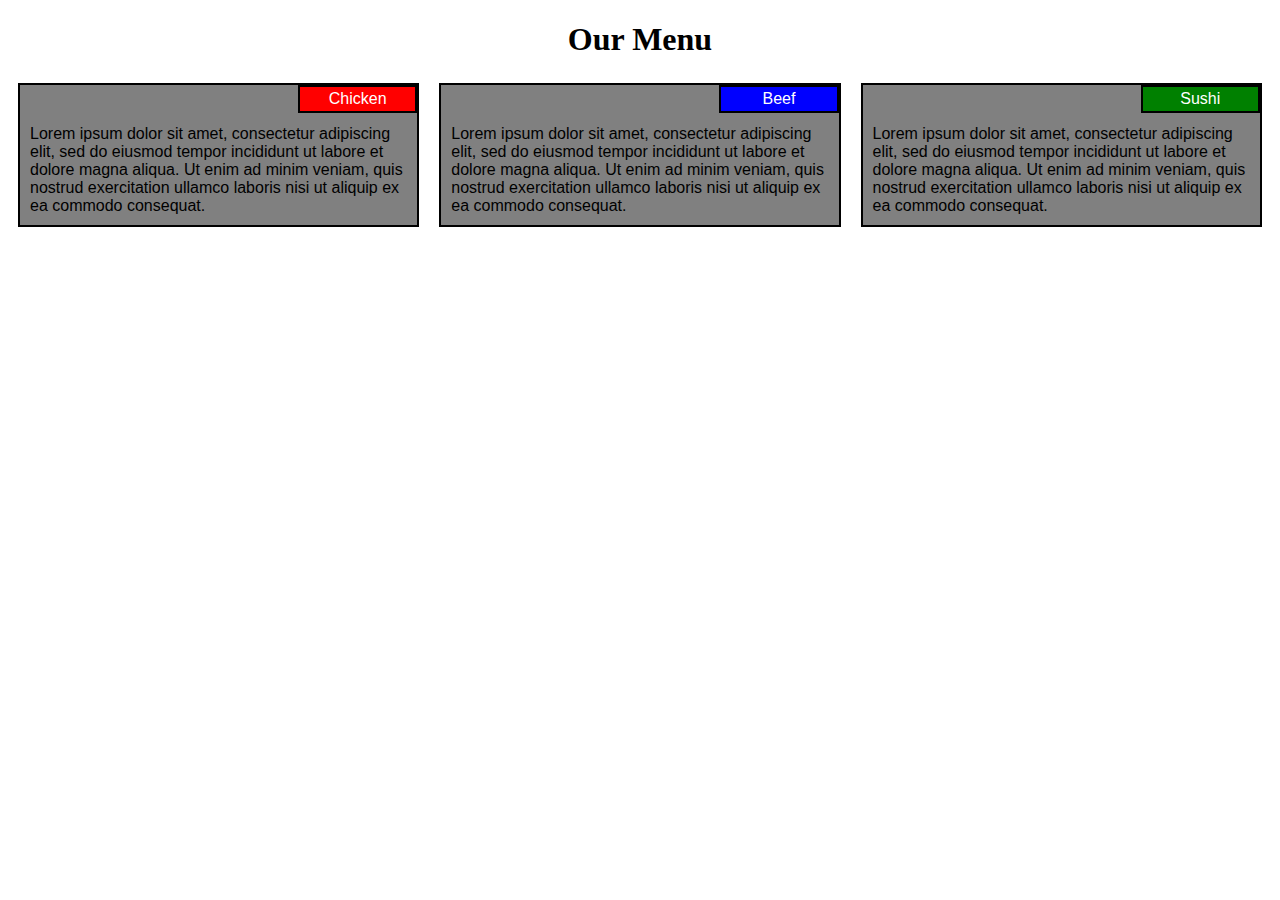
==== module2-solution/index.html @ 0c261532 "Update index.html" ====
<!DOCTYPE html>
<html>
<head>
    <link rel="stylesheet" href="css/mystyles.css">
<meta charset="utf-8">
<meta name="viewport" content="width=device-width, initial-scale=1">
<title>Responsive Layout</title>
<style>
</style>
</head>
<body>
    <h1 align="center">Our Menu</h1>
<div class="row">
  <div class="col-lg-4 col-md-6">
      <div class="content"><div class="submenu chicken">Chicken</div><div class="detail">Lorem ipsum dolor sit amet, consectetur adipiscing elit, sed do eiusmod tempor incididunt ut labore et dolore magna aliqua. 
      Ut enim ad minim veniam, quis nostrud exercitation ullamco laboris nisi ut aliquip ex ea commodo consequat.</div></div></div>
  <div class="col-lg-4 col-md-6">
  <div class="content">
    <div class="submenu beef">Beef</div>
	  <div class="detail">Lorem ipsum dolor sit amet, consectetur adipiscing elit, sed do eiusmod tempor incididunt ut labore et dolore magna aliqua. 
      Ut enim ad minim veniam, quis nostrud exercitation ullamco laboris nisi ut aliquip ex ea commodo consequat.</div></div></div>
  <div class="col-lg-4 col-md-12">
   <div class="content">
    <div class="submenu sushi">Sushi</div>
	  <div class="detail">Lorem ipsum dolor sit amet, consectetur adipiscing elit, sed do eiusmod tempor incididunt ut labore et dolore magna aliqua. 
      Ut enim ad minim veniam, quis nostrud exercitation ullamco laboris nisi ut aliquip ex ea commodo consequat.</div></div></div>
</div>
</body>
</html>
---- module2-solution/css/mystyles.css ----
/********** Base styles **********/
* {
  box-sizing: border-box;
}
h1 {
  margin-bottom: 15px;
}

p {
}
.content {
    position: relative;
    background-color: grey;
    border: 2px solid black;
  font-family: Helvetica;
  color: black;
  margin: 10px;
  
}
.detail {
	margin-top: 30px;
    padding: 10px;
}

/* Simple Responsive Framework. */
.row {
  width: 100%;
}
.submenu {
    position: absolute;
    border: 2px solid black;
    color: white;
    padding: 3px;
    top:0px;
    right:0px;
	width: 30%;
	text-align: center;
  }
.chicken {
 background-color: red;
  }
 .beef {
	 background-color:blue;
 }
 .sushi {
	 background-color:green;
	 
 }

/********** Desktop 992px **********/
@media (min-width: 992px) {
    .col-lg-1, .col-lg-2, .col-lg-3, .col-lg-4, .col-lg-5, .col-lg-6, .col-lg-7, .col-lg-8, .col-lg-9, .col-lg-10, .col-lg-11, .col-lg-12 
    {
      float: left;
    }
    .col-lg-1 {
    width: 8.33%;
  }
  .col-lg-2 {
    width: 16.66%;
  }
  .col-lg-3 {
    width: 25%;
  }
  .col-lg-4 {
    width: 33.33%;
  }
  .col-lg-5 {
    width: 41.66%;
  }
  .col-lg-6 {
    width: 50%;
  }
  .col-lg-7 {
    width: 58.33%;
  }
  .col-lg-8 {
    width: 66.66%;
  }
  .col-lg-9 {
    width: 74.99%;
  }
  .col-lg-10 {
    width: 83.33%;
  }
  .col-lg-11 {
    width: 91.66%;
  }
  .col-lg-12 {
    width: 100%;
  }
}

/********** Tablet 768px to 991px **********/
@media (min-width: 768px) and (max-width: 991px) {
 .col-md-1, .col-md-2, .col-md-3, .col-md-4, .col-md-5, .col-md-6, .col-md-7, .col-md-8, .col-md-9, .col-md-10, .col-md-11, .col-md-12 {
    float: left;
  }
  .col-md-1 {
    width: 8.33%;
  }
  .col-md-2 {
    width: 16.66%;
  }
  .col-md-3 {
    width: 25%;
  }
  .col-md-4 {
    width: 33.33%;
  }
  .col-md-5 {
    width: 41.66%;
  }
  .col-md-6 {
    width: 50%;
  }
  .col-md-7 {
    width: 58.33%;
  }
  .col-md-8 {
    width: 66.66%;
  }
  .col-md-9 {
    width: 74.99%;
  }
  .col-md-10 {
    width: 83.33%;
  }
  .col-md-11 {
    width: 91.66%;
  }
  .col-md-12 {
    width: 100%;
  }
}
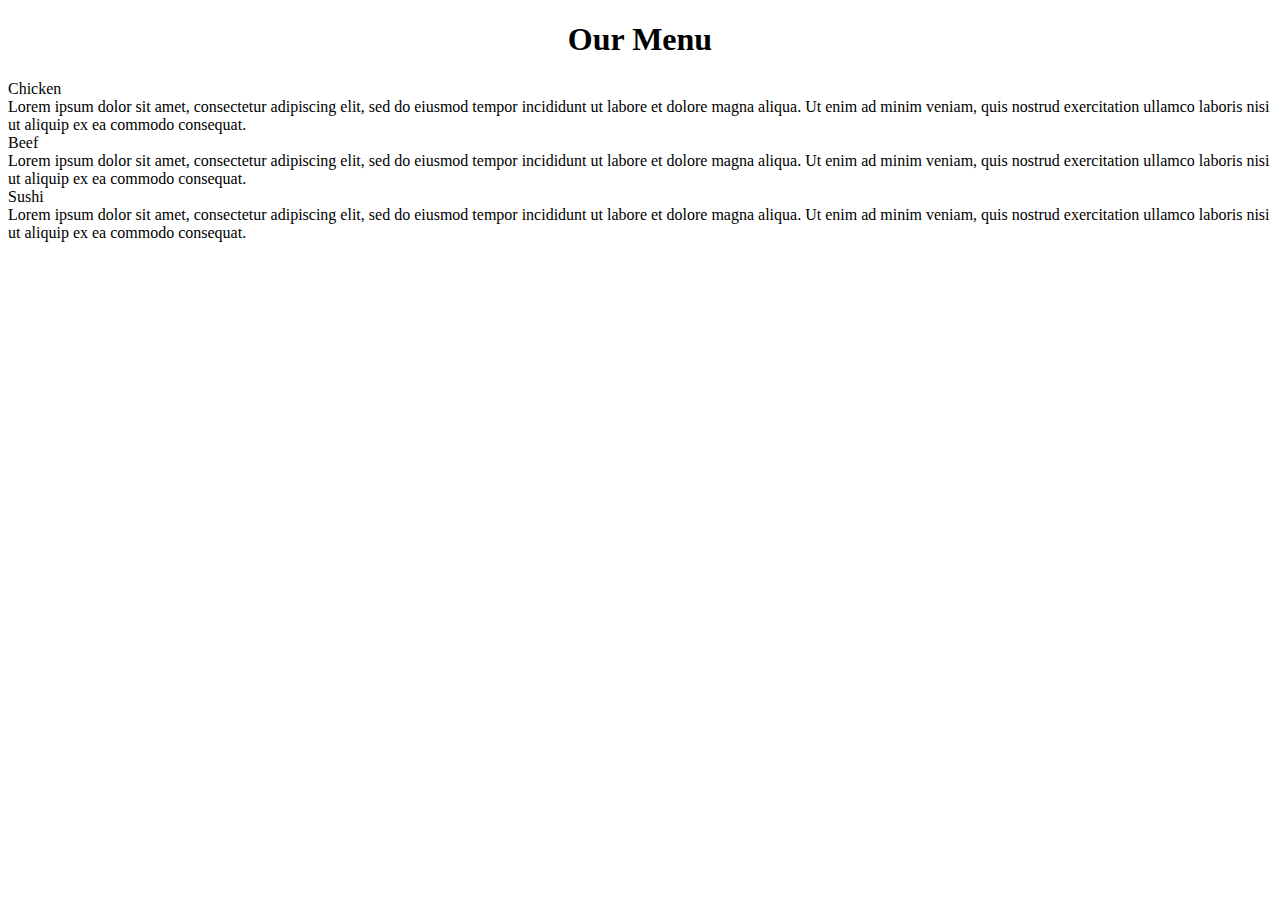
==== commit 1aa290ac: "Update index.html" ====
--- a/module2-solution/index.html
+++ b/module2-solution/index.html
@@ -1,7 +1,7 @@
 <!DOCTYPE html>
 <html>
 <head>
-    <link rel="stylesheet" href="css/mystyles.css">
+    <link rel="stylesheet" href="../css/mystyles.css">
 <meta charset="utf-8">
 <meta name="viewport" content="width=device-width, initial-scale=1">
 <title>Responsive Layout</title>
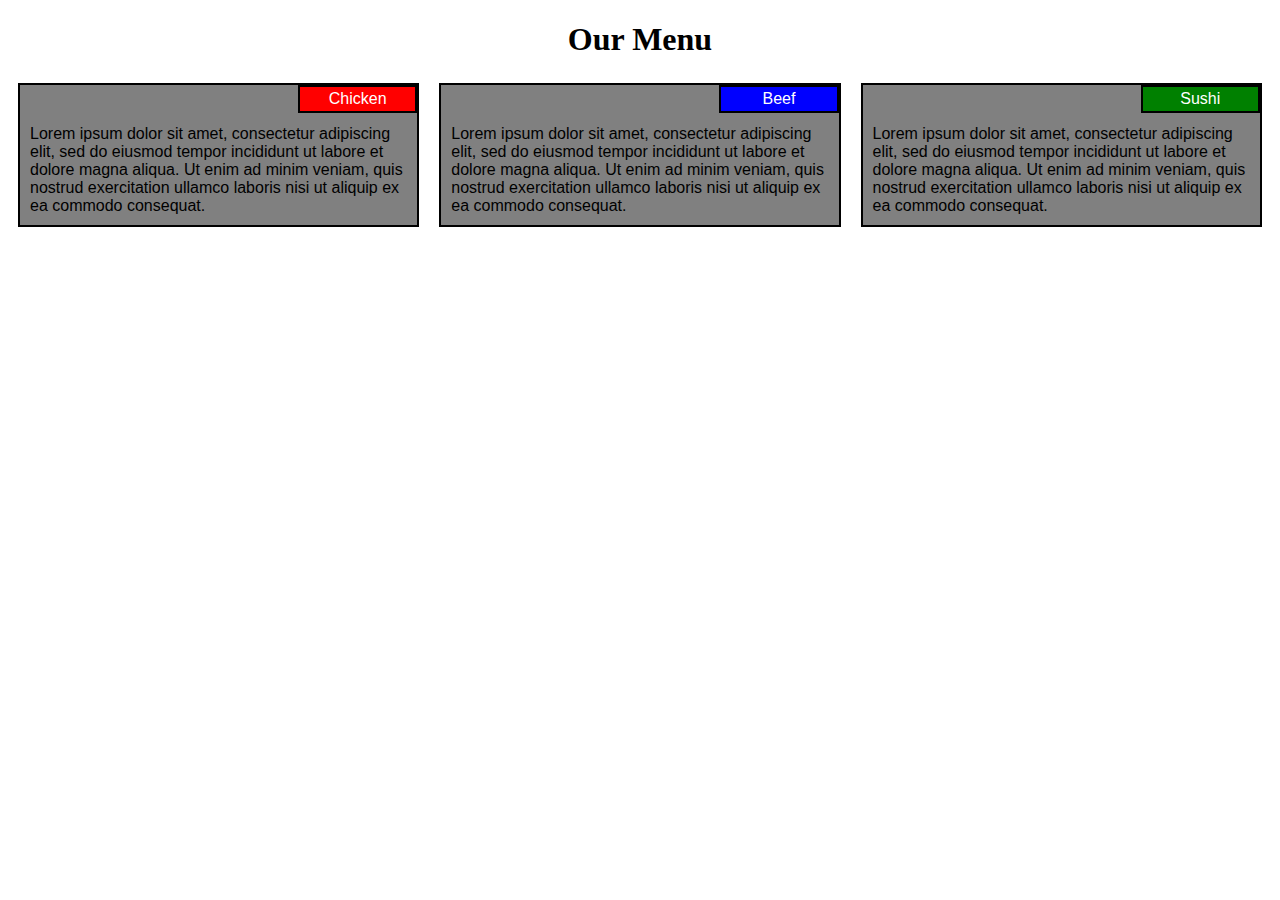
==== commit 86cacc85: "Update index.html" ====
--- a/module2-solution/index.html
+++ b/module2-solution/index.html
@@ -1,7 +1,7 @@
 <!DOCTYPE html>
 <html>
 <head>
-    <link rel="stylesheet" href="../css/mystyles.css">
+    <link rel="stylesheet" href="css/mystyles.css">
 <meta charset="utf-8">
 <meta name="viewport" content="width=device-width, initial-scale=1">
 <title>Responsive Layout</title>
--- a/module2-solution/css/mystyles.css
+++ b/module2-solution/css/mystyles.css
@@ -0,0 +1,136 @@
+/********** Base styles **********/
+* {
+  box-sizing: border-box;
+}
+h1 {
+  margin-bottom: 15px;
+}
+
+p {
+}
+.content {
+    position: relative;
+    background-color: grey;
+    border: 2px solid black;
+  font-family: Helvetica;
+  color: black;
+  margin: 10px;
+  
+}
+.detail {
+	margin-top: 30px;
+    padding: 10px;
+}
+
+/* Simple Responsive Framework. */
+.row {
+  width: 100%;
+}
+.submenu {
+    position: absolute;
+    border: 2px solid black;
+    color: white;
+    padding: 3px;
+    top:0px;
+    right:0px;
+	width: 30%;
+	text-align: center;
+  }
+.chicken {
+ background-color: red;
+  }
+ .beef {
+	 background-color:blue;
+ }
+ .sushi {
+	 background-color:green;
+	 
+ }
+
+/********** Desktop 992px **********/
+@media (min-width: 992px) {
+    .col-lg-1, .col-lg-2, .col-lg-3, .col-lg-4, .col-lg-5, .col-lg-6, .col-lg-7, .col-lg-8, .col-lg-9, .col-lg-10, .col-lg-11, .col-lg-12 
+    {
+      float: left;
+    }
+    .col-lg-1 {
+    width: 8.33%;
+  }
+  .col-lg-2 {
+    width: 16.66%;
+  }
+  .col-lg-3 {
+    width: 25%;
+  }
+  .col-lg-4 {
+    width: 33.33%;
+  }
+  .col-lg-5 {
+    width: 41.66%;
+  }
+  .col-lg-6 {
+    width: 50%;
+  }
+  .col-lg-7 {
+    width: 58.33%;
+  }
+  .col-lg-8 {
+    width: 66.66%;
+  }
+  .col-lg-9 {
+    width: 74.99%;
+  }
+  .col-lg-10 {
+    width: 83.33%;
+  }
+  .col-lg-11 {
+    width: 91.66%;
+  }
+  .col-lg-12 {
+    width: 100%;
+  }
+}
+
+/********** Tablet 768px to 991px **********/
+@media (min-width: 768px) and (max-width: 991px) {
+ .col-md-1, .col-md-2, .col-md-3, .col-md-4, .col-md-5, .col-md-6, .col-md-7, .col-md-8, .col-md-9, .col-md-10, .col-md-11, .col-md-12 {
+    float: left;
+  }
+  .col-md-1 {
+    width: 8.33%;
+  }
+  .col-md-2 {
+    width: 16.66%;
+  }
+  .col-md-3 {
+    width: 25%;
+  }
+  .col-md-4 {
+    width: 33.33%;
+  }
+  .col-md-5 {
+    width: 41.66%;
+  }
+  .col-md-6 {
+    width: 50%;
+  }
+  .col-md-7 {
+    width: 58.33%;
+  }
+  .col-md-8 {
+    width: 66.66%;
+  }
+  .col-md-9 {
+    width: 74.99%;
+  }
+  .col-md-10 {
+    width: 83.33%;
+  }
+  .col-md-11 {
+    width: 91.66%;
+  }
+  .col-md-12 {
+    width: 100%;
+  }
+}
+
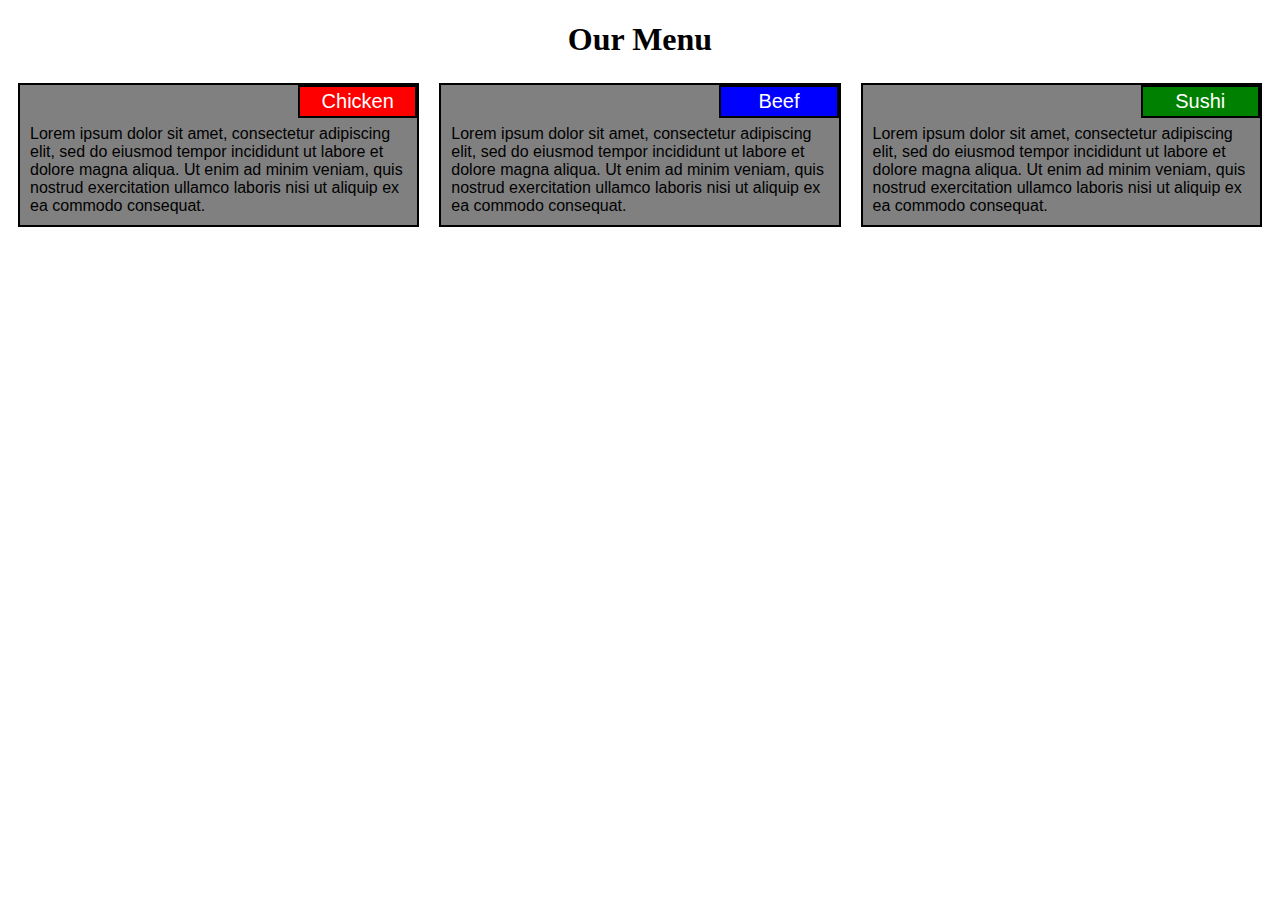
==== commit 926451f7: "Update index.html" ====
--- a/module2-solution/index.html
+++ b/module2-solution/index.html
@@ -1,7 +1,7 @@
 <!DOCTYPE html>
 <html>
 <head>
-    <link rel="stylesheet" href="css/mystyles.css">
+    <link rel="stylesheet" type="text/css" href="mystyle.css">
 <meta charset="utf-8">
 <meta name="viewport" content="width=device-width, initial-scale=1">
 <title>Responsive Layout</title>
--- a/module2-solution/mystyle.css
+++ b/module2-solution/mystyle.css
@@ -0,0 +1,137 @@
+/********** Base styles **********/
+* {
+  box-sizing: border-box;
+}
+h1 {
+  margin-bottom: 15px;
+}
+
+p {
+}
+.content {
+    position: relative;
+    background-color: grey;
+    border: 2px solid black;
+  font-family: Helvetica;
+  color: black;
+  margin: 10px;
+  
+}
+.detail {
+	margin-top: 30px;
+    padding: 10px;
+}
+
+/* Simple Responsive Framework. */
+.row {
+  width: 100%;
+}
+.submenu {
+    position: absolute;
+    border: 2px solid black;
+    color: white;
+    padding: 3px;
+    top:0px;
+    right:0px;
+	width: 30%;
+	text-align: center;
+	font-size:20px;
+  }
+.chicken {
+ background-color: red;
+  }
+ .beef {
+	 background-color:blue;
+ }
+ .sushi {
+	 background-color:green;
+	 
+ }
+
+/********** Desktop 992px **********/
+@media (min-width: 992px) {
+    .col-lg-1, .col-lg-2, .col-lg-3, .col-lg-4, .col-lg-5, .col-lg-6, .col-lg-7, .col-lg-8, .col-lg-9, .col-lg-10, .col-lg-11, .col-lg-12 
+    {
+      float: left;
+    }
+    .col-lg-1 {
+    width: 8.33%;
+  }
+  .col-lg-2 {
+    width: 16.66%;
+  }
+  .col-lg-3 {
+    width: 25%;
+  }
+  .col-lg-4 {
+    width: 33.33%;
+  }
+  .col-lg-5 {
+    width: 41.66%;
+  }
+  .col-lg-6 {
+    width: 50%;
+  }
+  .col-lg-7 {
+    width: 58.33%;
+  }
+  .col-lg-8 {
+    width: 66.66%;
+  }
+  .col-lg-9 {
+    width: 74.99%;
+  }
+  .col-lg-10 {
+    width: 83.33%;
+  }
+  .col-lg-11 {
+    width: 91.66%;
+  }
+  .col-lg-12 {
+    width: 100%;
+  }
+}
+
+/********** Tablet 768px to 991px **********/
+@media (min-width: 768px) and (max-width: 991px) {
+ .col-md-1, .col-md-2, .col-md-3, .col-md-4, .col-md-5, .col-md-6, .col-md-7, .col-md-8, .col-md-9, .col-md-10, .col-md-11, .col-md-12 {
+    float: left;
+  }
+  .col-md-1 {
+    width: 8.33%;
+  }
+  .col-md-2 {
+    width: 16.66%;
+  }
+  .col-md-3 {
+    width: 25%;
+  }
+  .col-md-4 {
+    width: 33.33%;
+  }
+  .col-md-5 {
+    width: 41.66%;
+  }
+  .col-md-6 {
+    width: 50%;
+  }
+  .col-md-7 {
+    width: 58.33%;
+  }
+  .col-md-8 {
+    width: 66.66%;
+  }
+  .col-md-9 {
+    width: 74.99%;
+  }
+  .col-md-10 {
+    width: 83.33%;
+  }
+  .col-md-11 {
+    width: 91.66%;
+  }
+  .col-md-12 {
+    width: 100%;
+  }
+}
+
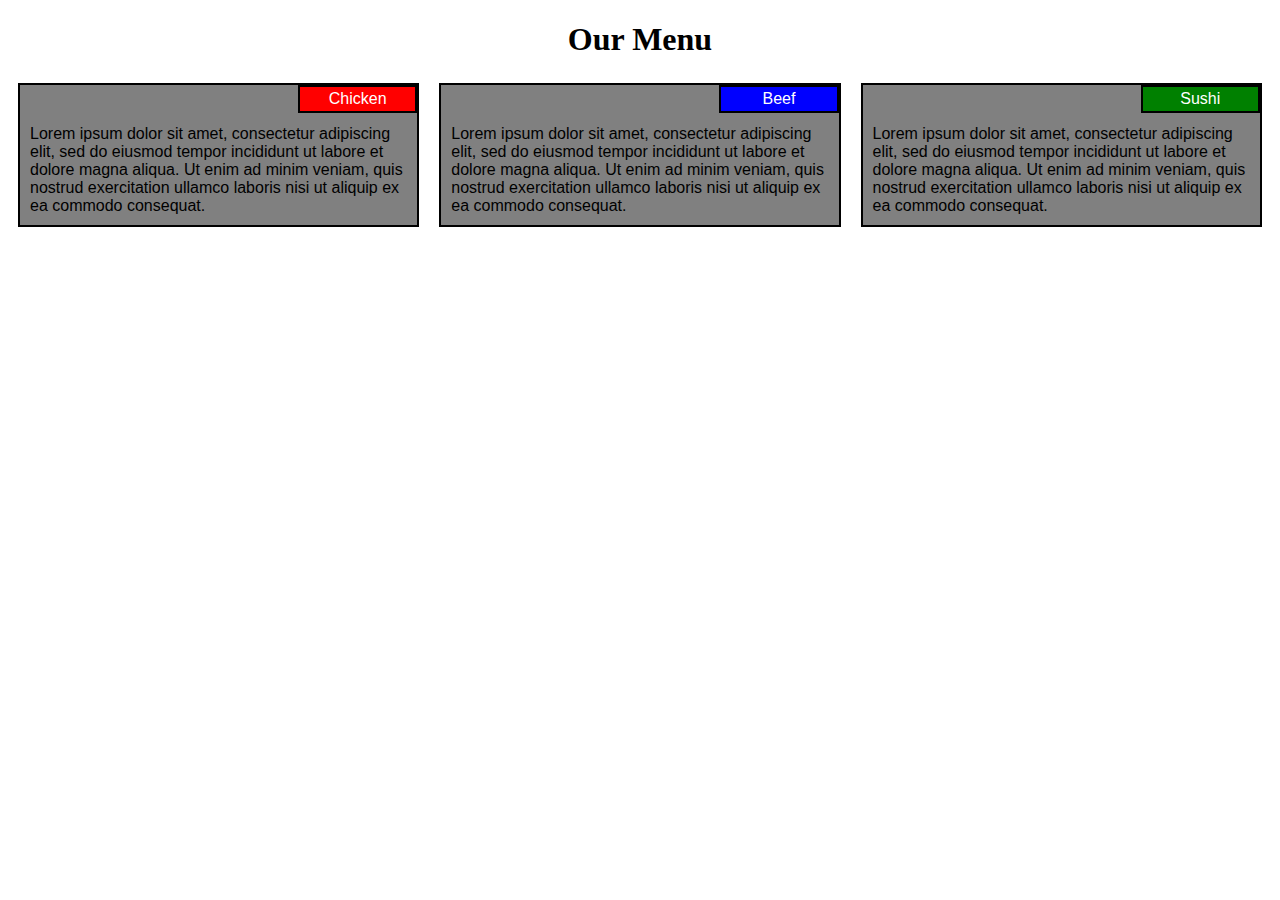
==== commit f0cbf798: "Update index.html" ====
--- a/module2-solution/index.html
+++ b/module2-solution/index.html
@@ -1,7 +1,7 @@
 <!DOCTYPE html>
 <html>
 <head>
-    <link rel="stylesheet" type="text/css" href="mystyle.css">
+    <link rel="stylesheet" type="text/css" href="css/mystyles.css">
 <meta charset="utf-8">
 <meta name="viewport" content="width=device-width, initial-scale=1">
 <title>Responsive Layout</title>
--- a/module2-solution/css/mystyles.css
+++ b/module2-solution/css/mystyles.css
@@ -0,0 +1,136 @@
+/********** Base styles **********/
+* {
+  box-sizing: border-box;
+}
+h1 {
+  margin-bottom: 15px;
+}
+
+p {
+}
+.content {
+    position: relative;
+    background-color: grey;
+    border: 2px solid black;
+  font-family: Helvetica;
+  color: black;
+  margin: 10px;
+  
+}
+.detail {
+	margin-top: 30px;
+    padding: 10px;
+}
+
+/* Simple Responsive Framework. */
+.row {
+  width: 100%;
+}
+.submenu {
+    position: absolute;
+    border: 2px solid black;
+    color: white;
+    padding: 3px;
+    top:0px;
+    right:0px;
+	width: 30%;
+	text-align: center;
+  }
+.chicken {
+ background-color: red;
+  }
+ .beef {
+	 background-color:blue;
+ }
+ .sushi {
+	 background-color:green;
+	 
+ }
+
+/********** Desktop 992px **********/
+@media (min-width: 992px) {
+    .col-lg-1, .col-lg-2, .col-lg-3, .col-lg-4, .col-lg-5, .col-lg-6, .col-lg-7, .col-lg-8, .col-lg-9, .col-lg-10, .col-lg-11, .col-lg-12 
+    {
+      float: left;
+    }
+    .col-lg-1 {
+    width: 8.33%;
+  }
+  .col-lg-2 {
+    width: 16.66%;
+  }
+  .col-lg-3 {
+    width: 25%;
+  }
+  .col-lg-4 {
+    width: 33.33%;
+  }
+  .col-lg-5 {
+    width: 41.66%;
+  }
+  .col-lg-6 {
+    width: 50%;
+  }
+  .col-lg-7 {
+    width: 58.33%;
+  }
+  .col-lg-8 {
+    width: 66.66%;
+  }
+  .col-lg-9 {
+    width: 74.99%;
+  }
+  .col-lg-10 {
+    width: 83.33%;
+  }
+  .col-lg-11 {
+    width: 91.66%;
+  }
+  .col-lg-12 {
+    width: 100%;
+  }
+}
+
+/********** Tablet 768px to 991px **********/
+@media (min-width: 768px) and (max-width: 991px) {
+ .col-md-1, .col-md-2, .col-md-3, .col-md-4, .col-md-5, .col-md-6, .col-md-7, .col-md-8, .col-md-9, .col-md-10, .col-md-11, .col-md-12 {
+    float: left;
+  }
+  .col-md-1 {
+    width: 8.33%;
+  }
+  .col-md-2 {
+    width: 16.66%;
+  }
+  .col-md-3 {
+    width: 25%;
+  }
+  .col-md-4 {
+    width: 33.33%;
+  }
+  .col-md-5 {
+    width: 41.66%;
+  }
+  .col-md-6 {
+    width: 50%;
+  }
+  .col-md-7 {
+    width: 58.33%;
+  }
+  .col-md-8 {
+    width: 66.66%;
+  }
+  .col-md-9 {
+    width: 74.99%;
+  }
+  .col-md-10 {
+    width: 83.33%;
+  }
+  .col-md-11 {
+    width: 91.66%;
+  }
+  .col-md-12 {
+    width: 100%;
+  }
+}
+
